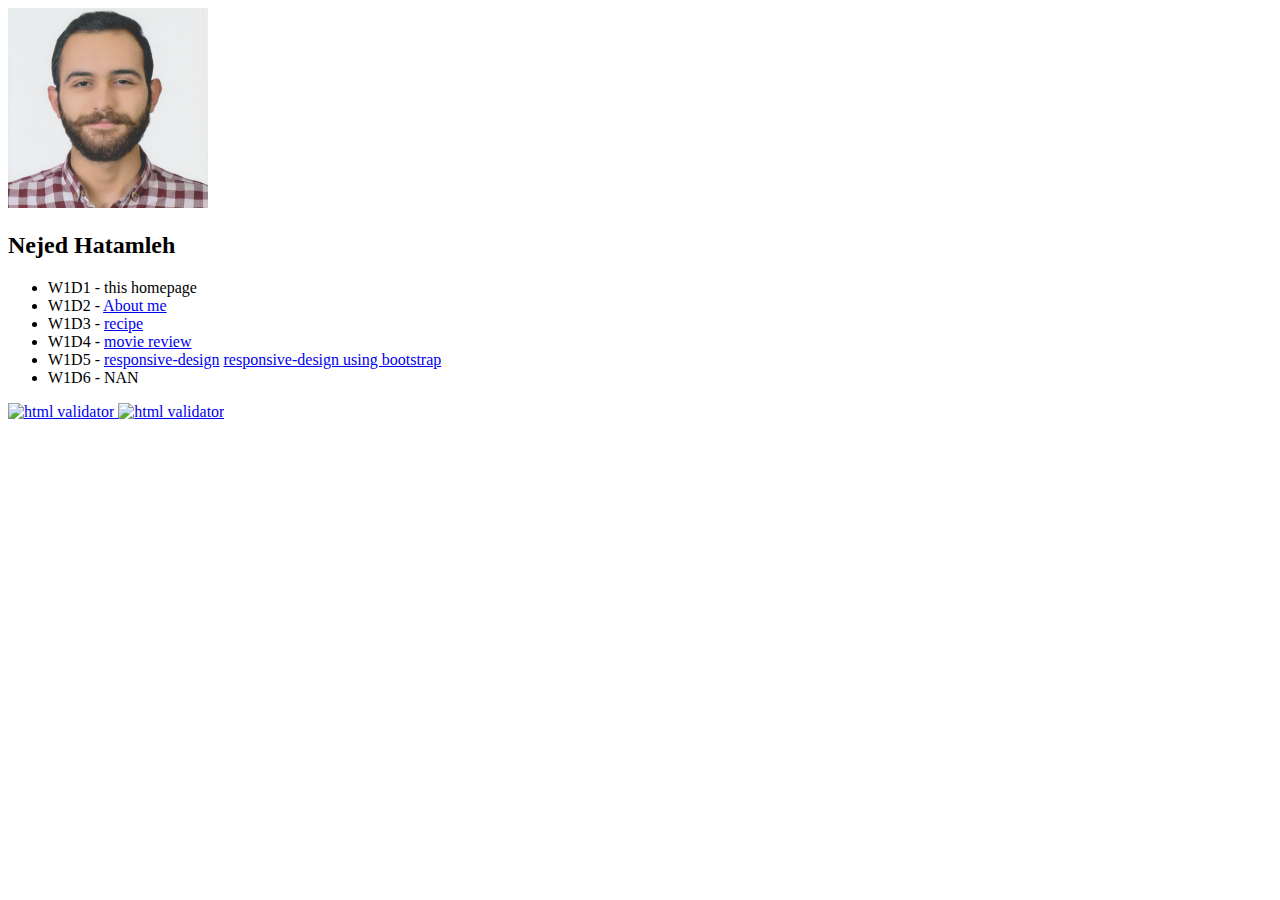
==== index.html @ ef7c62a1 "added css bootstrap" ====
<!DOCTYPE html>
<html lang="en">
    <head>
        <title>Nejed Hatamleh</title>
        <meta charset="utf-8">
    </head>
    <body>
        <img src="./personal-photo.jpeg" style="width: 200px" alt="nejed photo"/>
        <h2>Nejed Hatamleh</h2>
        <div>
            <ul>
                <li>W1D1 - this homepage</li>
                <li>W1D2 - <a href= "./aboutme.html">About me</a></li>
                <li>W1D3 - <a href="./recipe/index.html">recipe</a></li>
                <li>W1D4 - <a href="./movie-review/TMNT - Rancid Tomatoes.html">movie review</a></li>
                <li>W1D5 -
                    <a href="./responsive-design/normal-responsive.html">responsive-design</a>
                    <a href="./responsive-design/bootstrap-responsive.html">responsive-design using bootstrap</a>
                </li>
                <li>W1D6 - NAN</li>
            </ul>
        </div>
		<a href="https://validator.w3.org/check/referer">
			<img src="http://mumstudents.org/cs472/2014-09/images/w3c-html.png" alt="html validator"/>
		</a>

		<a href="http://jigsaw.w3.org/css-validator/check/referer">
			<img src="http://mumstudents.org/cs472/2013-09/images/w3c-css.png" alt="html validator"/>
		</a>
    </body>
</html>
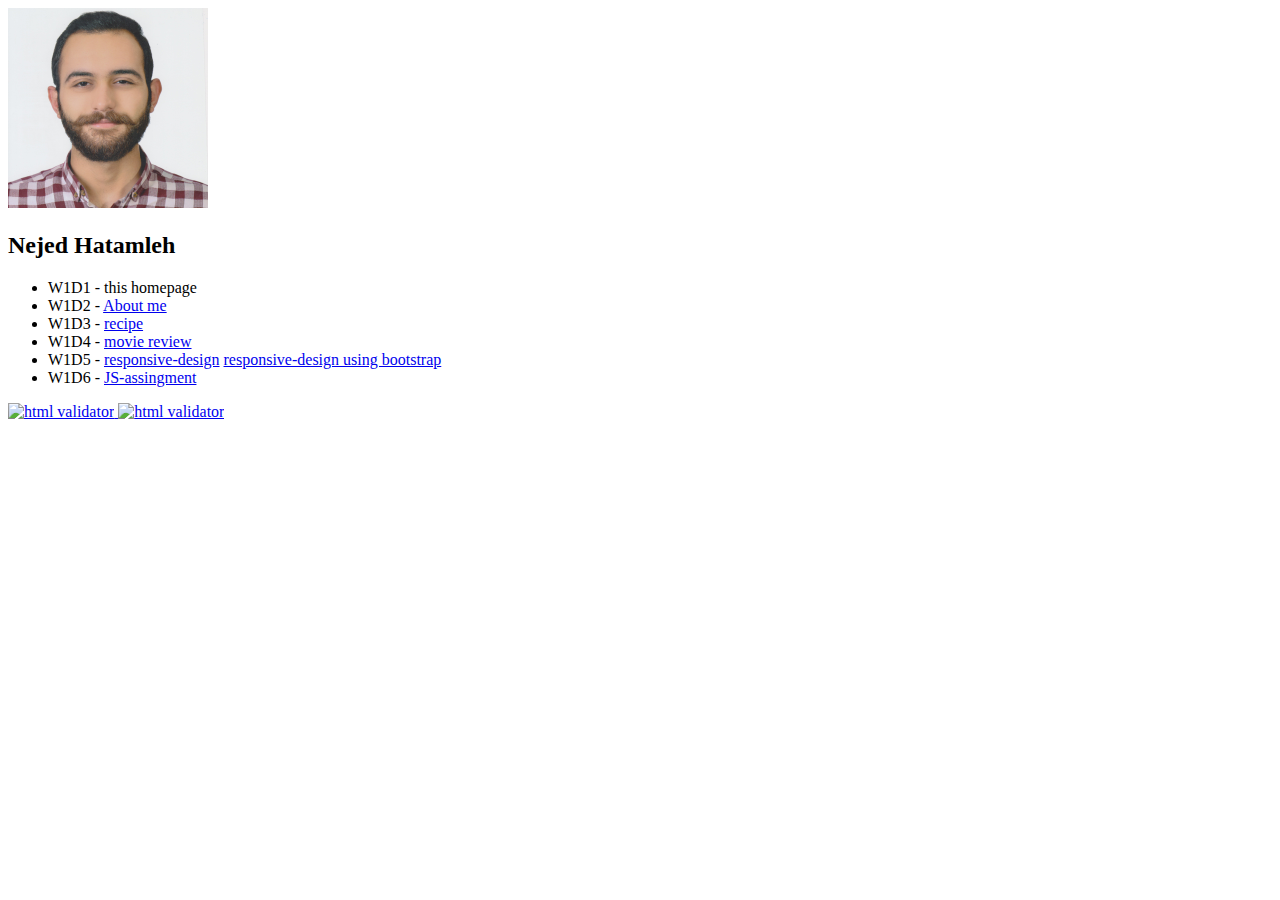
==== commit 955d36ee: "W1D5 assignment" ====
--- a/index.html
+++ b/index.html
@@ -17,7 +17,7 @@
                     <a href="./responsive-design/normal-responsive.html">responsive-design</a>
                     <a href="./responsive-design/bootstrap-responsive.html">responsive-design using bootstrap</a>
                 </li>
-                <li>W1D6 - NAN</li>
+                <li>W1D6 - <a href="./JS-assingment/index.html">JS-assingment</a></li>
             </ul>
         </div>
 		<a href="https://validator.w3.org/check/referer">
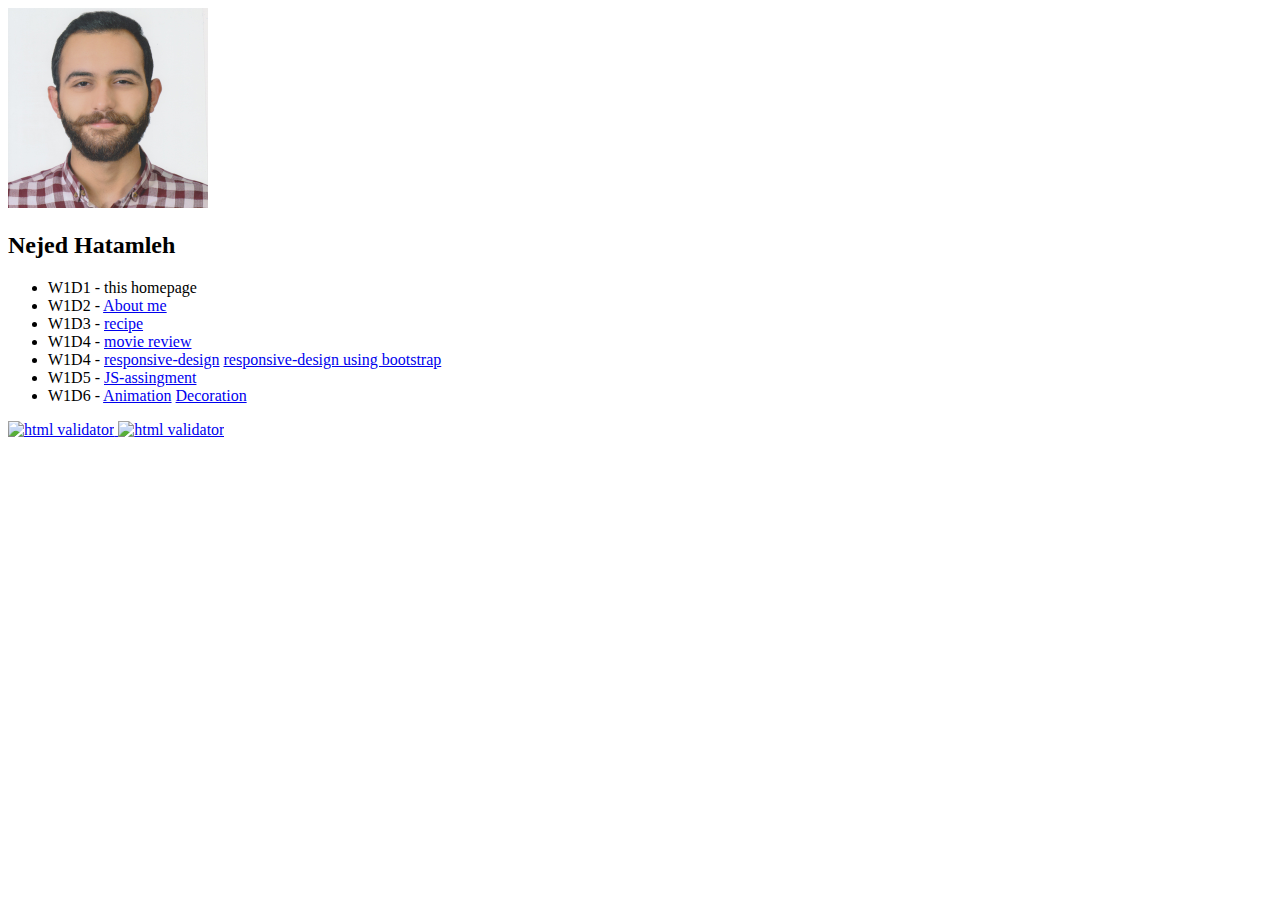
==== commit c7af265a: "W1D6 assignment" ====
--- a/index.html
+++ b/index.html
@@ -13,11 +13,12 @@
                 <li>W1D2 - <a href= "./aboutme.html">About me</a></li>
                 <li>W1D3 - <a href="./recipe/index.html">recipe</a></li>
                 <li>W1D4 - <a href="./movie-review/TMNT - Rancid Tomatoes.html">movie review</a></li>
-                <li>W1D5 -
+                <li>W1D4 -
                     <a href="./responsive-design/normal-responsive.html">responsive-design</a>
                     <a href="./responsive-design/bootstrap-responsive.html">responsive-design using bootstrap</a>
                 </li>
-                <li>W1D6 - <a href="./JS-assingment/index.html">JS-assingment</a></li>
+                <li>W1D5 - <a href="./JS-assingment/index.html">JS-assingment</a></li>
+                <li>W1D6 - <a href="./w1d6/ASCIImation.html">Animation</a> <a href="./w1d6/Text Decorator.html">Decoration</a></li>
             </ul>
         </div>
 		<a href="https://validator.w3.org/check/referer">
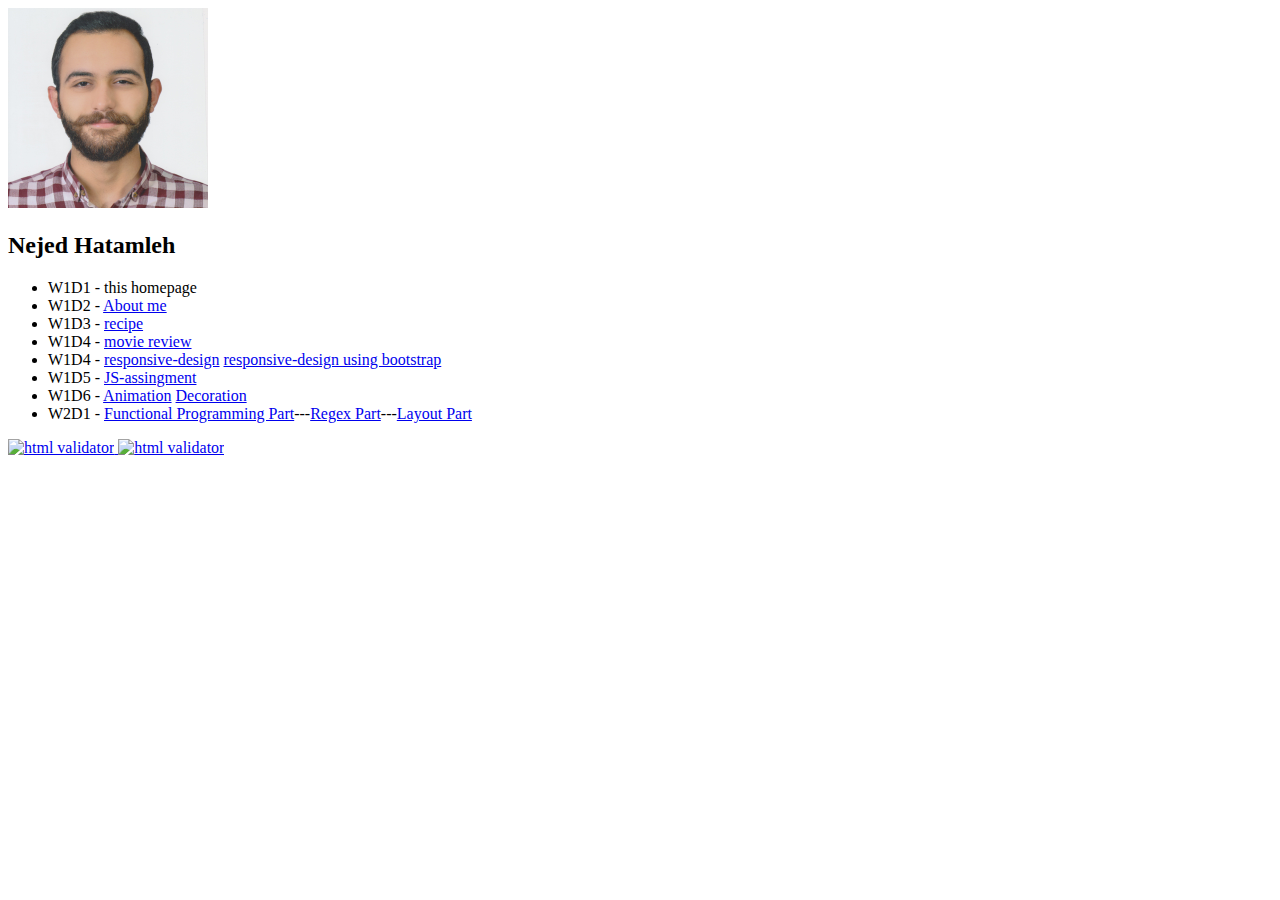
==== commit d568fcaf: "Updated homePage links" ====
--- a/index.html
+++ b/index.html
@@ -19,6 +19,7 @@
                 </li>
                 <li>W1D5 - <a href="./JS-assingment/index.html">JS-assingment</a></li>
                 <li>W1D6 - <a href="./w1d6/ASCIImation.html">Animation</a> <a href="./w1d6/Text Decorator.html">Decoration</a></li>
+                <li>W2D1 - <a href="./w2d1/index.html">Functional Programming Part</a>---<a href="./w2d1/simple_form.html">Regex Part</a>---<a href="./w2d1/complex_form.html">Layout Part</a></li>
             </ul>
         </div>
 		<a href="https://validator.w3.org/check/referer">
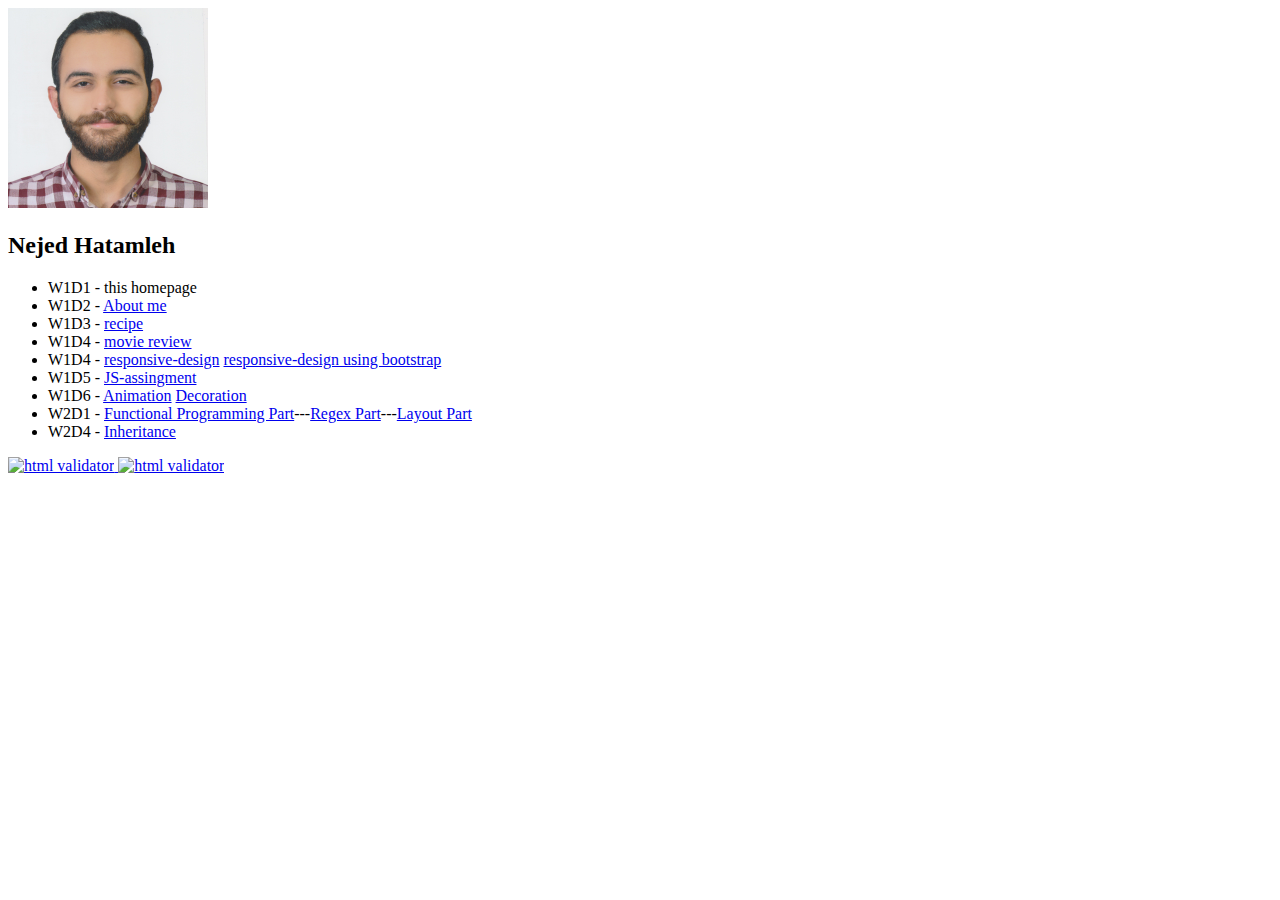
==== commit e1db1ca3: "W2D4 assignment" ====
--- a/index.html
+++ b/index.html
@@ -20,6 +20,7 @@
                 <li>W1D5 - <a href="./JS-assingment/index.html">JS-assingment</a></li>
                 <li>W1D6 - <a href="./w1d6/ASCIImation.html">Animation</a> <a href="./w1d6/Text Decorator.html">Decoration</a></li>
                 <li>W2D1 - <a href="./w2d1/index.html">Functional Programming Part</a>---<a href="./w2d1/simple_form.html">Regex Part</a>---<a href="./w2d1/complex_form.html">Layout Part</a></li>
+                <li>W2D4 - <a href="./w2d4/index.html">Inheritance</a></li>
             </ul>
         </div>
 		<a href="https://validator.w3.org/check/referer">
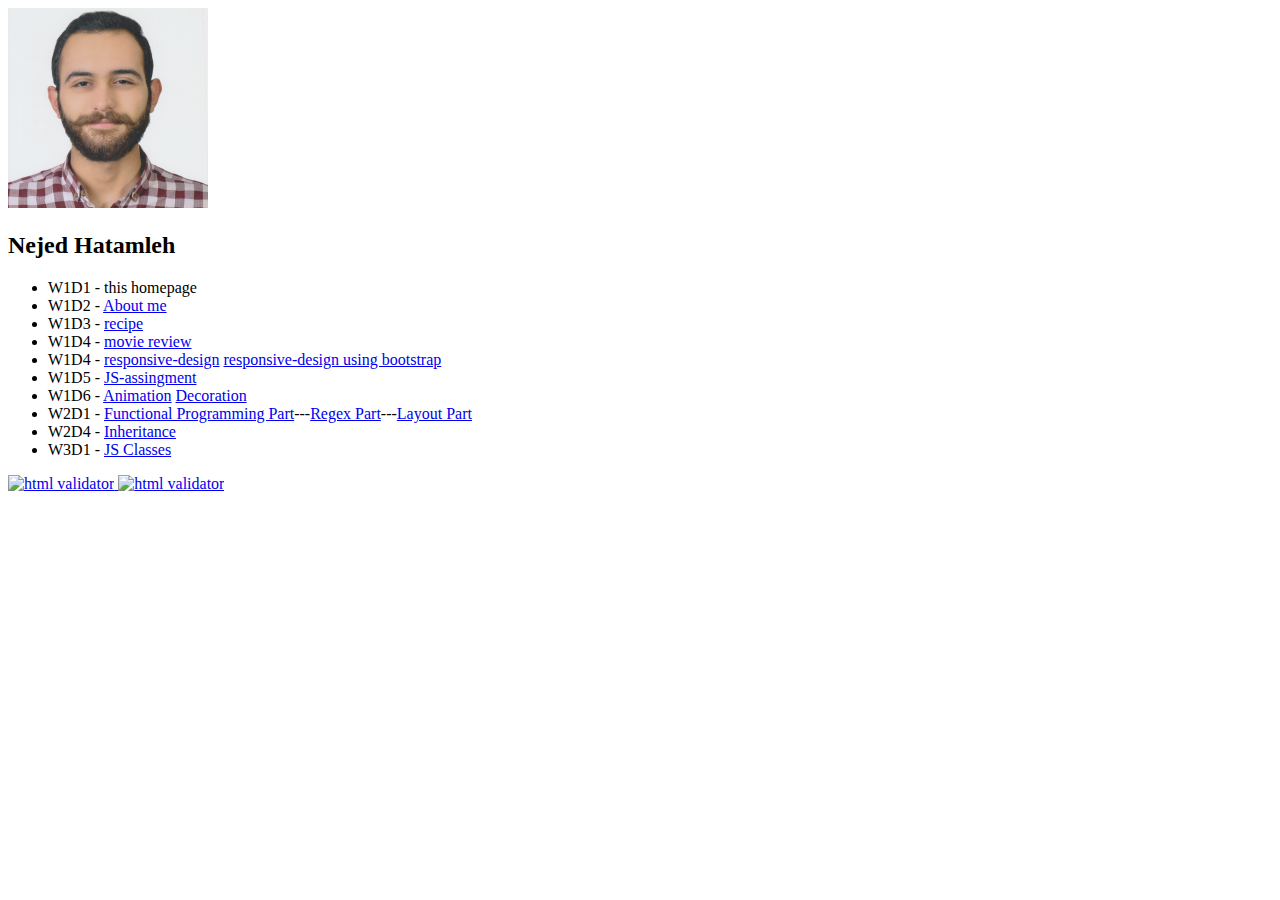
==== commit ce011a60: "W3D1 assingment" ====
--- a/index.html
+++ b/index.html
@@ -21,6 +21,7 @@
                 <li>W1D6 - <a href="./w1d6/ASCIImation.html">Animation</a> <a href="./w1d6/Text Decorator.html">Decoration</a></li>
                 <li>W2D1 - <a href="./w2d1/index.html">Functional Programming Part</a>---<a href="./w2d1/simple_form.html">Regex Part</a>---<a href="./w2d1/complex_form.html">Layout Part</a></li>
                 <li>W2D4 - <a href="./w2d4/index.html">Inheritance</a></li>
+                <li>W3D1 - <a href="./w3d1/index.html">JS Classes</a></li>
             </ul>
         </div>
 		<a href="https://validator.w3.org/check/referer">
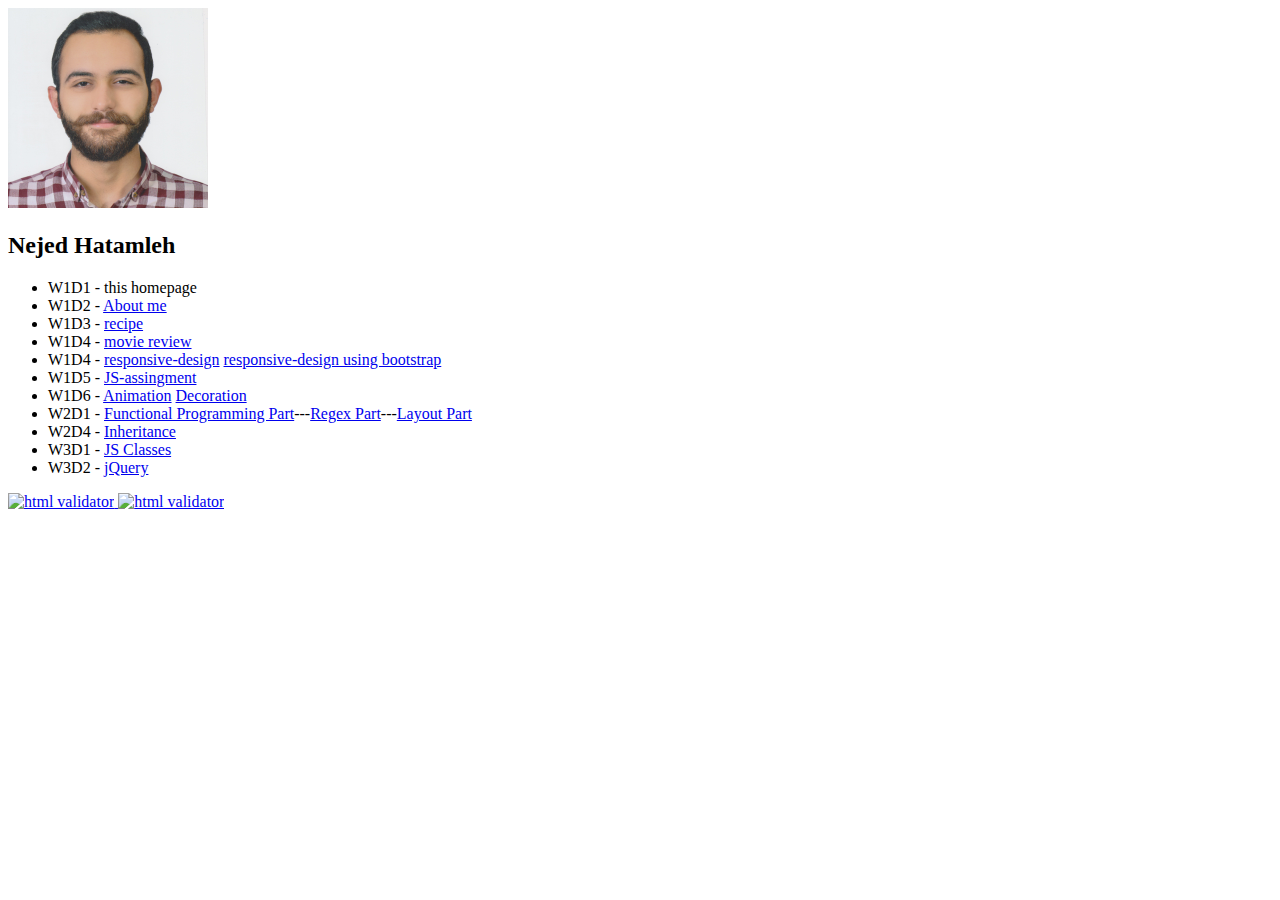
==== commit 3e7a51c9: "w3d2 assignment" ====
--- a/index.html
+++ b/index.html
@@ -22,6 +22,7 @@
                 <li>W2D1 - <a href="./w2d1/index.html">Functional Programming Part</a>---<a href="./w2d1/simple_form.html">Regex Part</a>---<a href="./w2d1/complex_form.html">Layout Part</a></li>
                 <li>W2D4 - <a href="./w2d4/index.html">Inheritance</a></li>
                 <li>W3D1 - <a href="./w3d1/index.html">JS Classes</a></li>
+                <li>W3D2 - <a href="./w3d2/index.html">jQuery</a></li>
             </ul>
         </div>
 		<a href="https://validator.w3.org/check/referer">
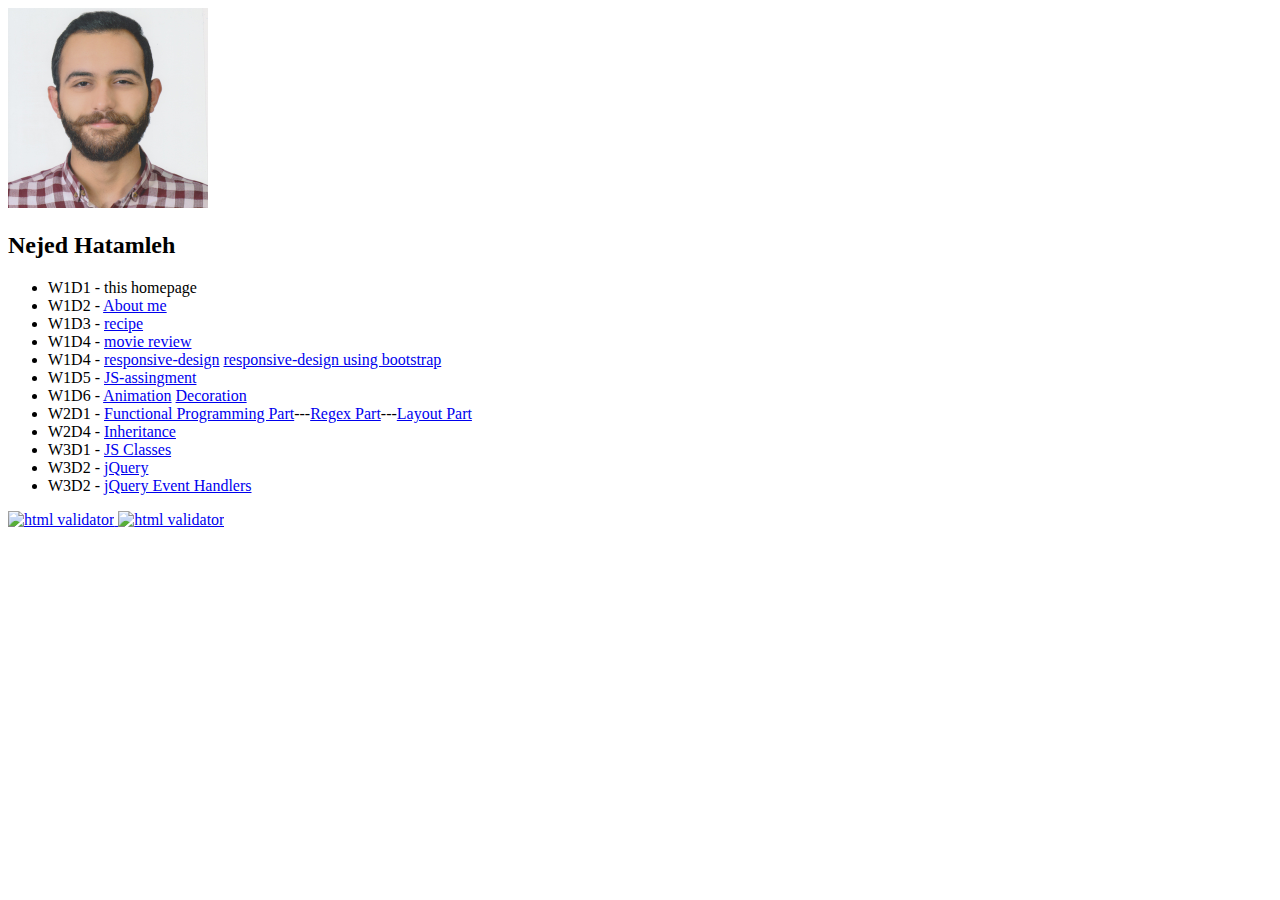
==== commit 10e74102: "Added links" ====
--- a/index.html
+++ b/index.html
@@ -23,6 +23,7 @@
                 <li>W2D4 - <a href="./w2d4/index.html">Inheritance</a></li>
                 <li>W3D1 - <a href="./w3d1/index.html">JS Classes</a></li>
                 <li>W3D2 - <a href="./w3d2/index.html">jQuery</a></li>
+                <li>W3D2 - <a href="./w3d3/Maze!.html">jQuery Event Handlers</a></li>
             </ul>
         </div>
 		<a href="https://validator.w3.org/check/referer">
